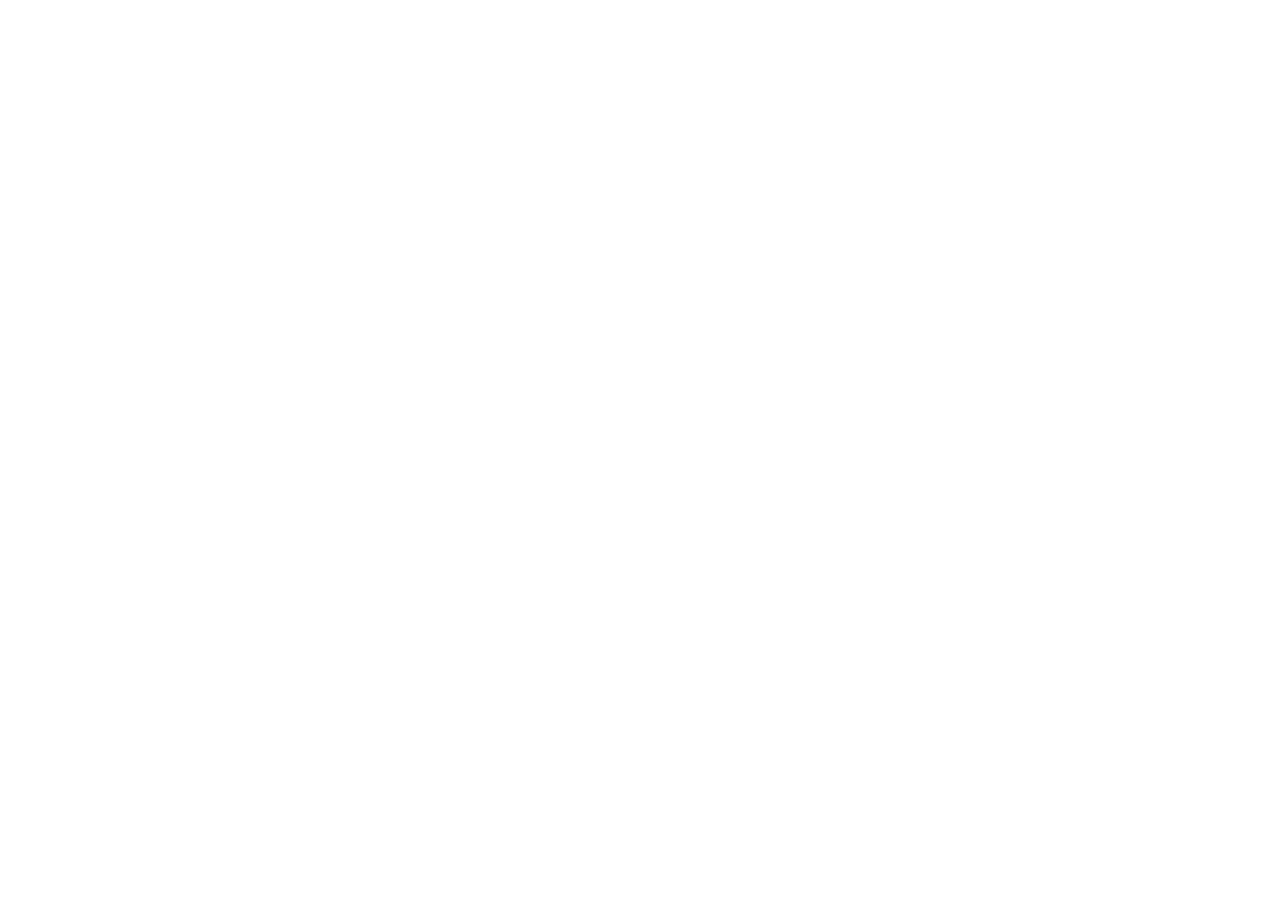
==== exercise1.html @ a259c05b "Initial commit" ====
<!DOCTYPE html>
<html lang="en">
<head>
    <meta charset="UTF-8">
    <meta http-equiv="X-UA-Compatible" content="IE=edge">
    <meta name="viewport" content="width=device-width, initial-scale=1.0">
    <title>Document</title>
</head>
<body>
    
</body>
</html>
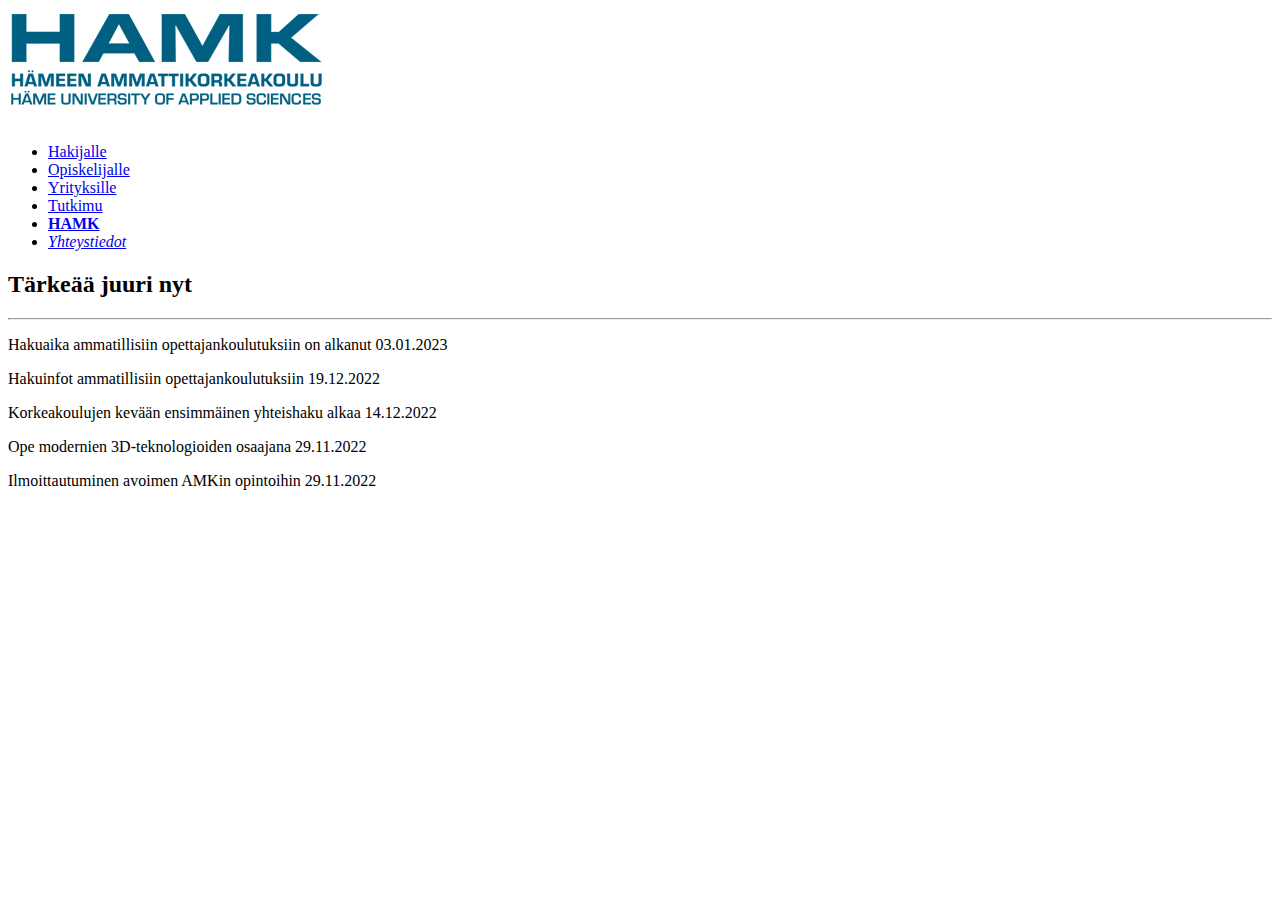
==== commit da91811c: "fixes and exercise1 started" ====
--- a/exercise1.html
+++ b/exercise1.html
@@ -4,9 +4,25 @@
     <meta charset="UTF-8">
     <meta http-equiv="X-UA-Compatible" content="IE=edge">
     <meta name="viewport" content="width=device-width, initial-scale=1.0">
-    <title>Document</title>
+    <title>Exercise 1</title>
 </head>
 <body>
-    
+    <img src="assets/images/HAMK_logo.jpg">
+    <ul>
+        <li><a href="https://www.hamk.fi/hae-hamkiin/">Hakijalle</a></li>
+        <li><a href="https://www.hamk.fi/opiskelijan-ohjeet/lukuvuosikalenteri-ja-ilmoittautuminen/">Opiskelijalle</a></li>
+        <li><a href="https://www.hamk.fi/tyoelamapalvelut/">Yrityksille</a></li>
+        <li><a href="https://www.hamk.fi/tutkimus/tutkimuslupa/">Tutkimu</a></li>
+        <li><a href="https://www.hamk.fi/tietoa-hamkista/"><strong>HAMK</strong></a></li>
+        <li><a href="https://www.hamk.fi/?vs_q="><em>Yhteystiedot</em></a></li>
+    </ul>
+    <h2>Tärkeää juuri nyt</h2>
+    <hr>
+
+    <p> Hakuaika ammatillisiin opettajankoulutuksiin on alkanut 03.01.2023</p>
+    <p> Hakuinfot ammatillisiin opettajankoulutuksiin 19.12.2022 </p>
+    <p> Korkeakoulujen kevään ensimmäinen yhteishaku alkaa 14.12.2022 </p>
+    <p> Ope modernien 3D-teknologioiden osaajana 29.11.2022 </p>
+    <p> Ilmoittautuminen avoimen AMKin opintoihin 29.11.2022 </p>
 </body>
 </html>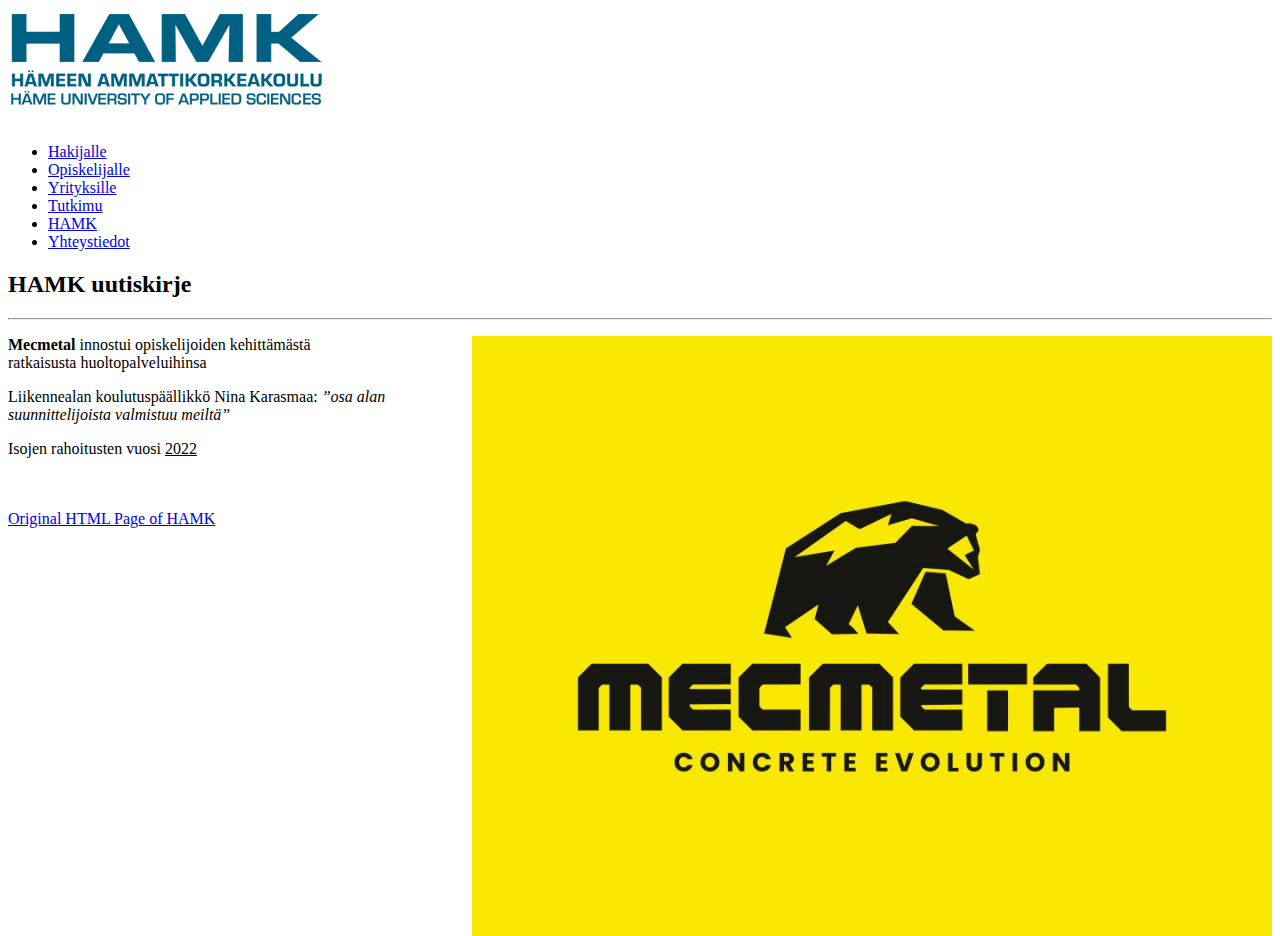
==== commit a58822c3: "new pages and completing exercises" ====
--- a/exercise1.html
+++ b/exercise1.html
@@ -4,25 +4,32 @@
     <meta charset="UTF-8">
     <meta http-equiv="X-UA-Compatible" content="IE=edge">
     <meta name="viewport" content="width=device-width, initial-scale=1.0">
+
+    <meta name="author" content="Tuomas Talkio">
     <title>Exercise 1</title>
 </head>
 <body>
-    <img src="assets/images/HAMK_logo.jpg">
+    <img src="assets/images/HAMK_logo.jpg" alt="HAMK logo">
     <ul>
         <li><a href="https://www.hamk.fi/hae-hamkiin/">Hakijalle</a></li>
         <li><a href="https://www.hamk.fi/opiskelijan-ohjeet/lukuvuosikalenteri-ja-ilmoittautuminen/">Opiskelijalle</a></li>
         <li><a href="https://www.hamk.fi/tyoelamapalvelut/">Yrityksille</a></li>
         <li><a href="https://www.hamk.fi/tutkimus/tutkimuslupa/">Tutkimu</a></li>
-        <li><a href="https://www.hamk.fi/tietoa-hamkista/"><strong>HAMK</strong></a></li>
-        <li><a href="https://www.hamk.fi/?vs_q="><em>Yhteystiedot</em></a></li>
+        <li><a href="https://www.hamk.fi/tietoa-hamkista/">HAMK</a></li>
+        <li><a href="https://www.hamk.fi/?vs_q=">Yhteystiedot</a></li>
     </ul>
-    <h2>Tärkeää juuri nyt</h2>
+    <h2>HAMK uutiskirje</h2>
     <hr>
 
-    <p> Hakuaika ammatillisiin opettajankoulutuksiin on alkanut 03.01.2023</p>
-    <p> Hakuinfot ammatillisiin opettajankoulutuksiin 19.12.2022 </p>
-    <p> Korkeakoulujen kevään ensimmäinen yhteishaku alkaa 14.12.2022 </p>
-    <p> Ope modernien 3D-teknologioiden osaajana 29.11.2022 </p>
-    <p> Ilmoittautuminen avoimen AMKin opintoihin 29.11.2022 </p>
+    <p> 
+        <img src="assets/images/mecmetal_logo.jpg" style="float: right; margin-left: 30px;"
+        alt="Mecmetal logo">
+        <strong>Mecmetal</strong> innostui opiskelijoiden kehittämästä <br>ratkaisusta huoltopalveluihinsa
+    </p>
+    <p> Liikennealan koulutuspäällikkö Nina Karasmaa: <em>”osa alan suunnittelijoista valmistuu meiltä”</em></p>
+    <p> Isojen rahoitusten vuosi <u>2022</u></p>
+    <br>
+    <br>
+    <a href="https://www.hamk.fi/">Original HTML Page of HAMK</a>
 </body>
 </html>